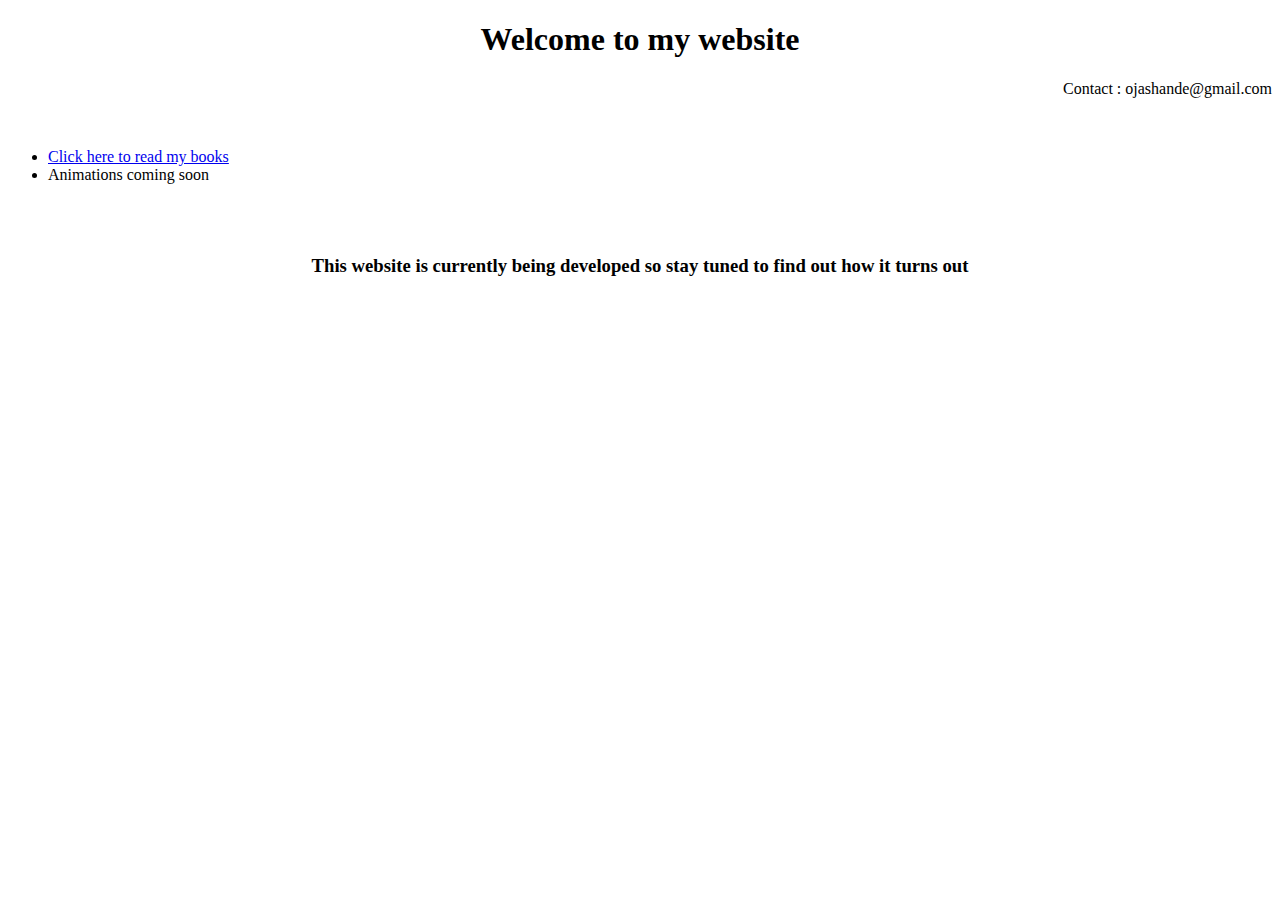
==== index.html @ 38c428a1 "basix" ====
﻿<!DOCTYPE html>

<html>
<head>
    <title>Home | Ojas</title>
	<meta name="viewport" content = "width=device-width, initial-scale=2"/>
	<link rel = "stylesheet" href = "style.css">
</head>
<body>
<h1 align="center">Welcome to my website</h1>
<p align="right">Contact : ojashande@gmail.com</p>
<br>
<ul >
<li><a href = "Books.html" target = "_blank">Click here to read my books</a></li>
<li><a>Animations coming soon</a></li>
</ul>
<br><br>
<h3 style="vertcal-align : text-bottom ; text-align : center">This website is currently being developed so stay tuned to find out how it turns out</h3>
</body>
</html>
---- style.css ----

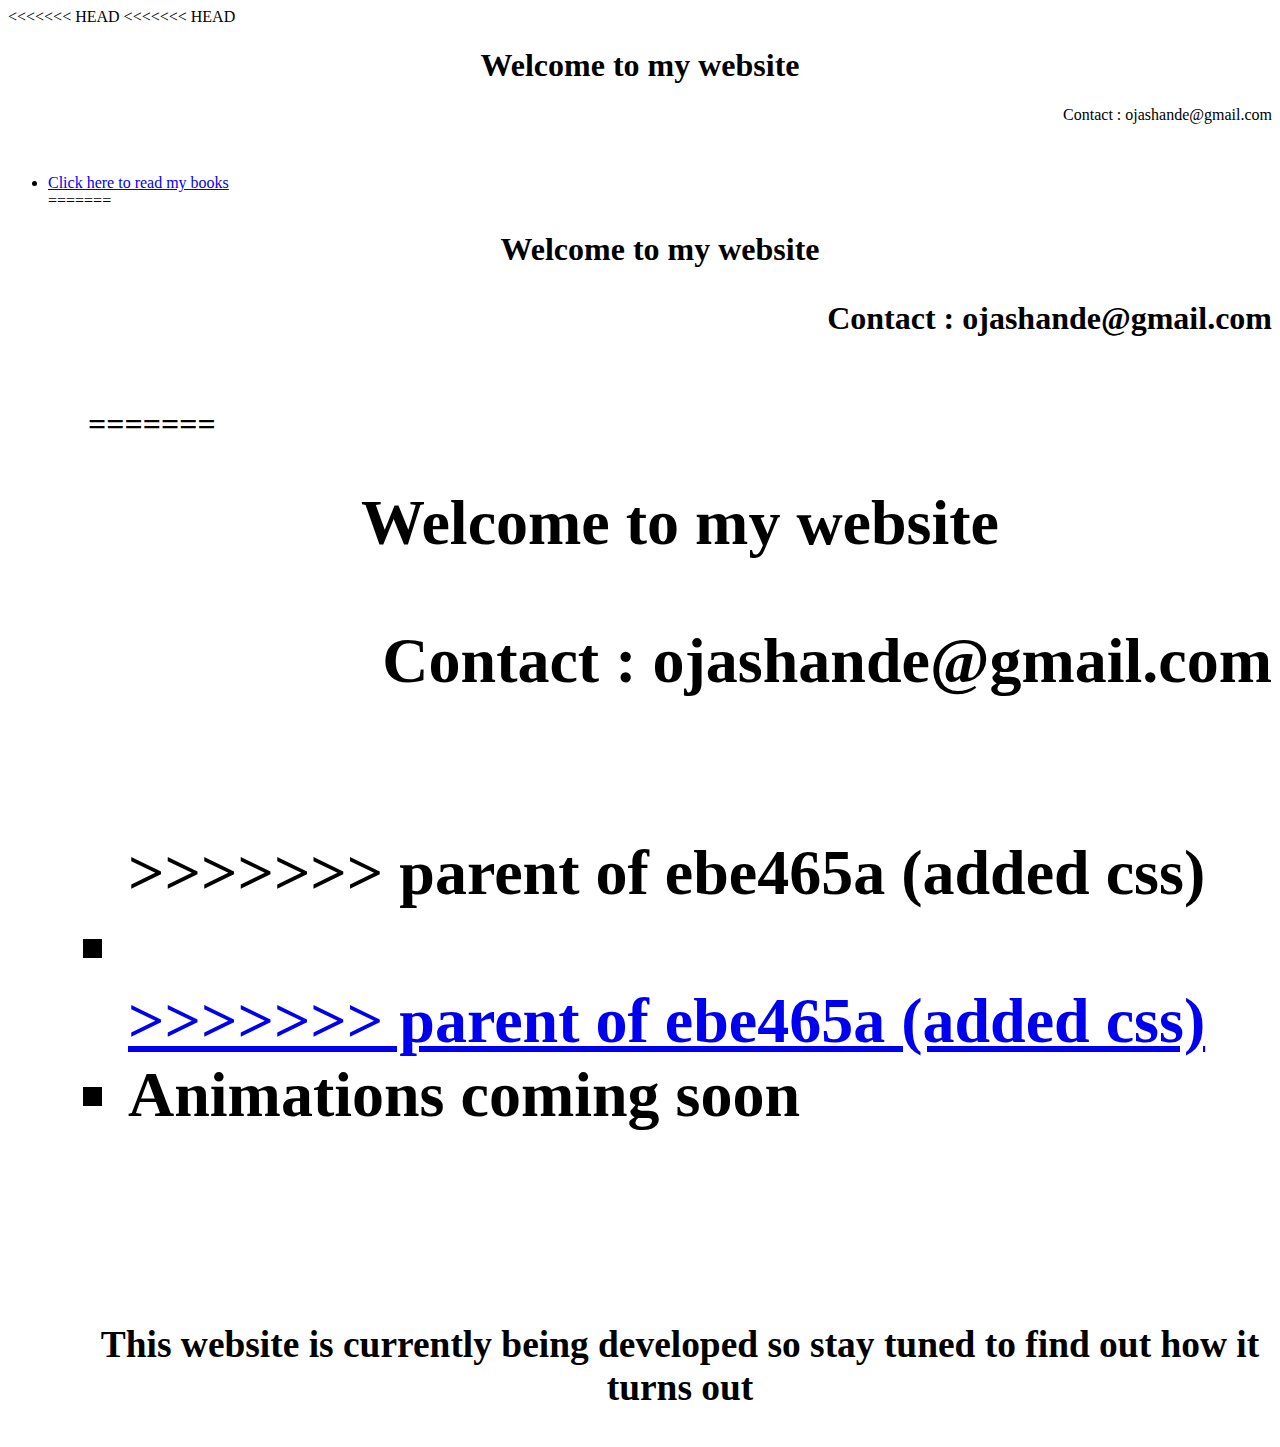
==== commit d32e0dcd: "rem" ====
--- a/index.html
+++ b/index.html
@@ -7,11 +7,26 @@
 	<link rel = "stylesheet" href = "style.css">
 </head>
 <body>
+<<<<<<< HEAD
+<<<<<<< HEAD
 <h1 align="center">Welcome to my website</h1>
 <p align="right">Contact : ojashande@gmail.com</p>
 <br>
 <ul >
 <li><a href = "Books.html" target = "_blank">Click here to read my books</a></li>
+=======
+<h1 align="center">Welcome to my website<h1>
+<p align="right">Contact : ojashande@gmail.com</p>
+<br>
+<ul >
+=======
+<h1 align="center">Welcome to my website<h1>
+<p align="right">Contact : ojashande@gmail.com</p>
+<br>
+<ul >
+>>>>>>> parent of ebe465a (added css)
+<li><a href = "Books.html" target = "_blank"Click here to read my books</a></li>
+>>>>>>> parent of ebe465a (added css)
 <li><a>Animations coming soon</a></li>
 </ul>
 <br><br>
--- a/style.css
+++ b/style.css
@@ -1 +1,12 @@
+<<<<<<< HEAD
 
+=======
+a {
+	
+	text-decoration : none;
+<<<<<<< HEAD
+}
+>>>>>>> parent of ebe465a (added css)
+=======
+}
+>>>>>>> parent of ebe465a (added css)
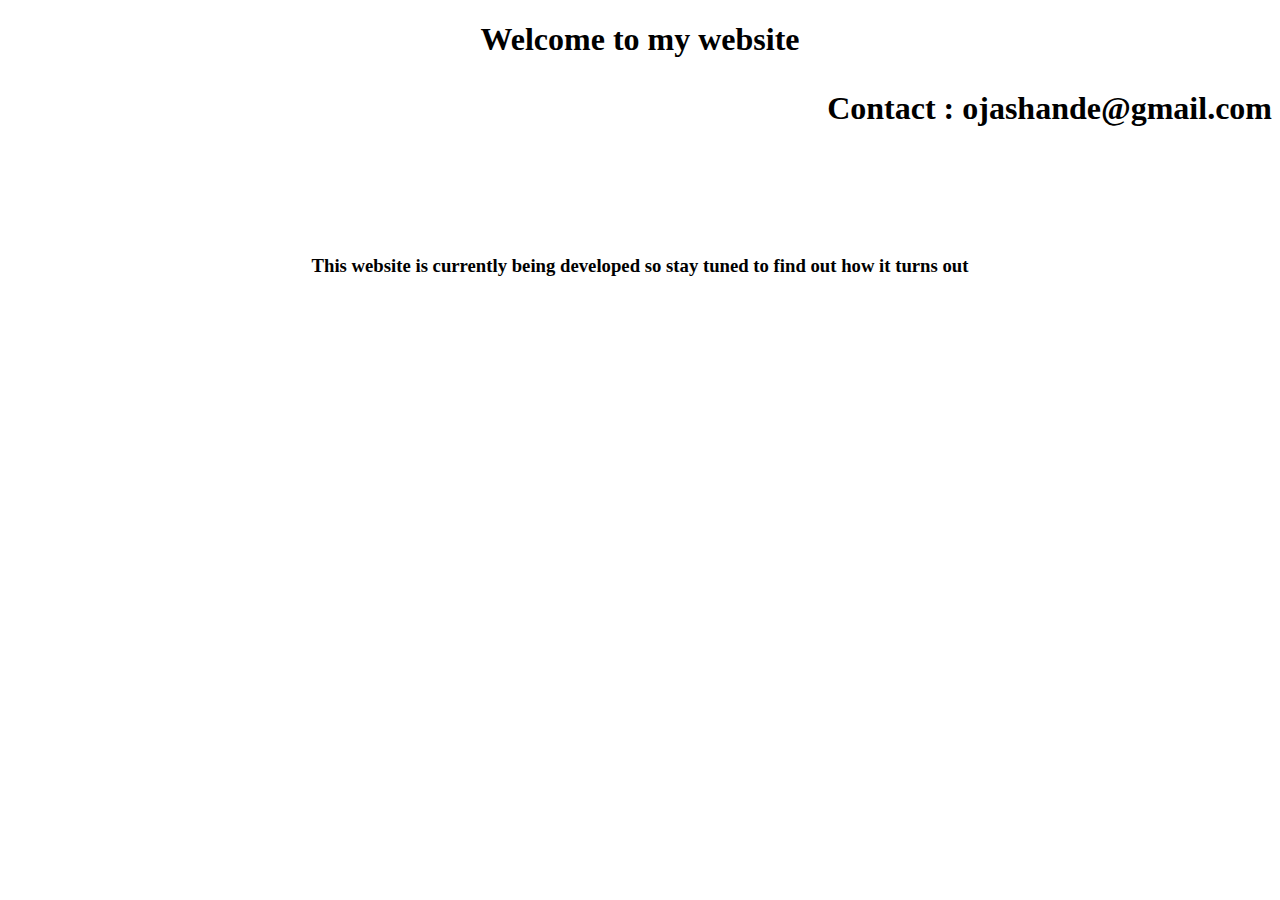
==== commit 19d62358: "rem" ====
--- a/index.html
+++ b/index.html
@@ -7,28 +7,8 @@
 	<link rel = "stylesheet" href = "style.css">
 </head>
 <body>
-<<<<<<< HEAD
-<<<<<<< HEAD
-<h1 align="center">Welcome to my website</h1>
-<p align="right">Contact : ojashande@gmail.com</p>
-<br>
-<ul >
-<li><a href = "Books.html" target = "_blank">Click here to read my books</a></li>
-=======
 <h1 align="center">Welcome to my website<h1>
 <p align="right">Contact : ojashande@gmail.com</p>
-<br>
-<ul >
-=======
-<h1 align="center">Welcome to my website<h1>
-<p align="right">Contact : ojashande@gmail.com</p>
-<br>
-<ul >
->>>>>>> parent of ebe465a (added css)
-<li><a href = "Books.html" target = "_blank"Click here to read my books</a></li>
->>>>>>> parent of ebe465a (added css)
-<li><a>Animations coming soon</a></li>
-</ul>
 <br><br>
 <h3 style="vertcal-align : text-bottom ; text-align : center">This website is currently being developed so stay tuned to find out how it turns out</h3>
 </body>
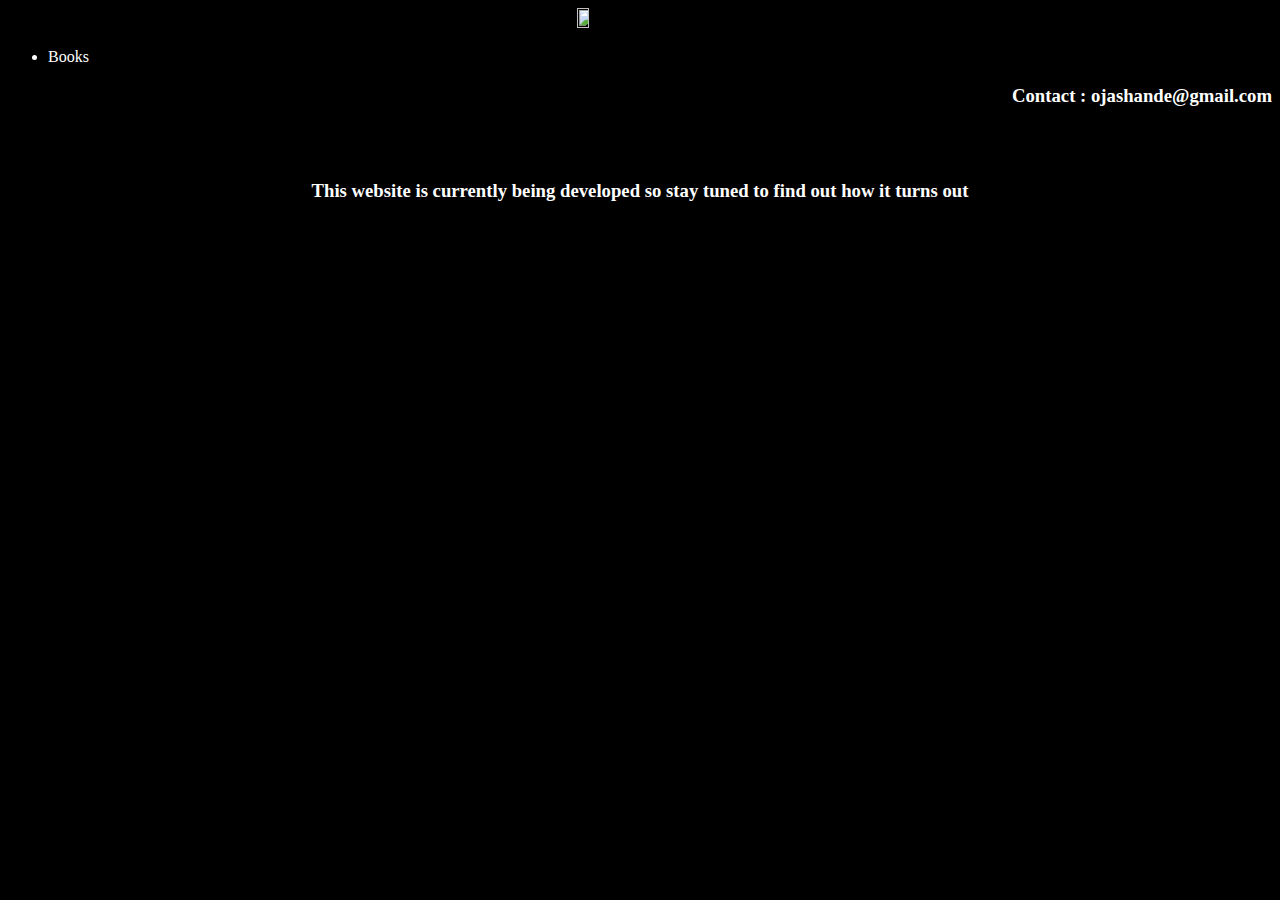
==== commit e5f36c91: "size" ====
--- a/index.html
+++ b/index.html
@@ -1,14 +1,19 @@
 ﻿<!DOCTYPE html>
 
-<html>
+<html style = "background-color : black">
 <head>
     <title>Home | Ojas</title>
 	<meta name="viewport" content = "width=device-width, initial-scale=2"/>
 	<link rel = "stylesheet" href = "style.css">
 </head>
 <body>
-<h1 align="center">Welcome to my website<h1>
-<p align="right">Contact : ojashande@gmail.com</p>
+<img src="logo.png" class = "center">
+<nav>
+<ul>
+<li><a href="books.html" target="_blank">Books</a></li>
+</ul>
+</nav>
+<h3 align="right">Contact : ojashande@gmail.com</h3>
 <br><br>
 <h3 style="vertcal-align : text-bottom ; text-align : center">This website is currently being developed so stay tuned to find out how it turns out</h3>
 </body>
--- a/style.css
+++ b/style.css
@@ -1,12 +1,33 @@
-<<<<<<< HEAD
 
-=======
 a {
-	
+	color : white;
 	text-decoration : none;
-<<<<<<< HEAD
+   }
+h1{
+	color : white;
 }
->>>>>>> parent of ebe465a (added css)
-=======
+h2{
+	color : white;
 }
->>>>>>> parent of ebe465a (added css)
+h3{
+	color : white;
+}
+h4{
+	color : white;
+}
+h5{
+	color : white;
+}
+p{
+	color : white;
+}
+ul{
+	color : white;
+}
+.center {
+  display: block;
+  margin-left: auto;
+  margin-right: auto;
+  width: 10%;
+  height: 10%
+}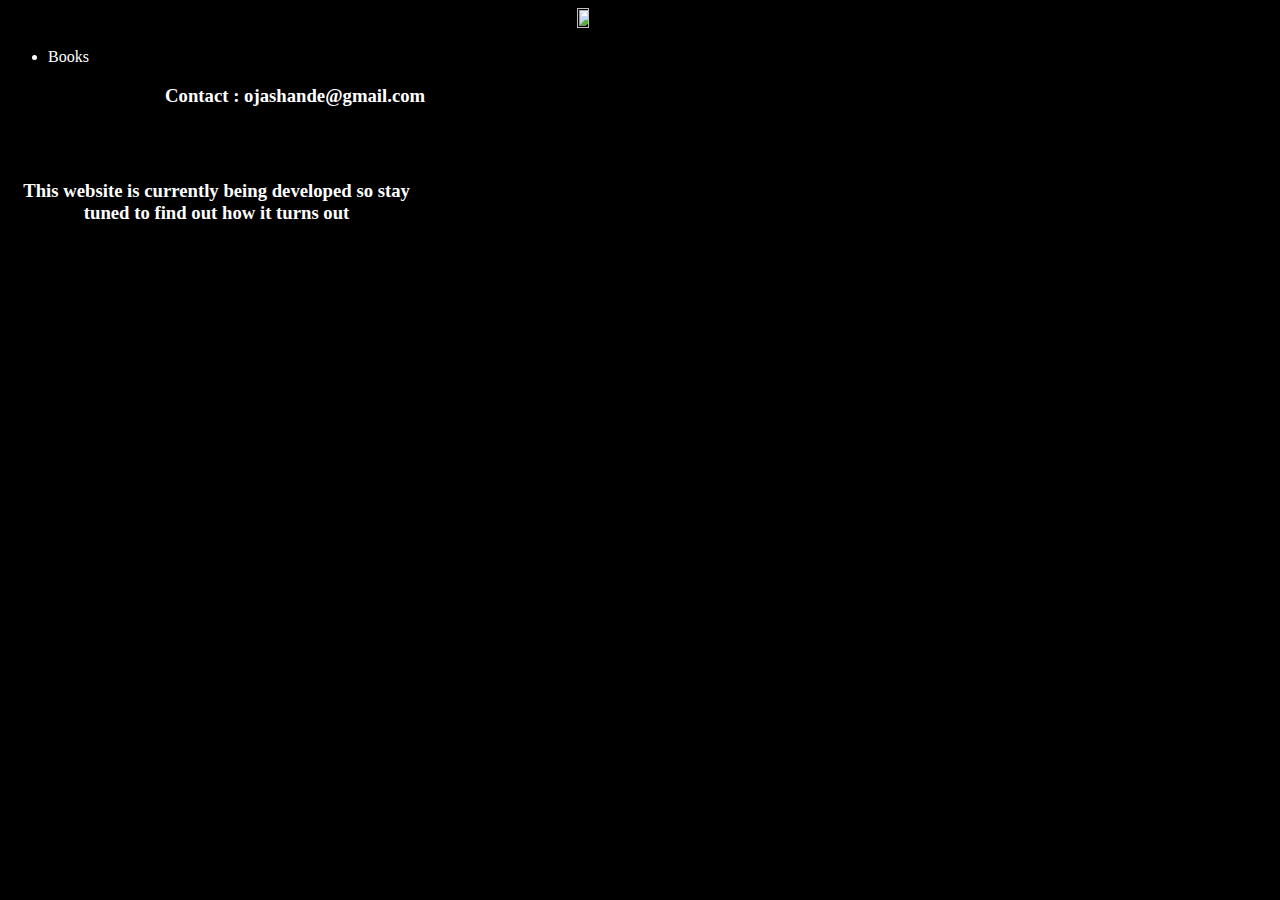
==== commit 8e72e204: "align" ====
--- a/index.html
+++ b/index.html
@@ -7,10 +7,10 @@
 	<link rel = "stylesheet" href = "style.css">
 </head>
 <body>
-<img src="logo.png" class = "center">
+<img src="logo.png" class = "center-logo">
 <nav>
 <ul>
-<li><a href="books.html" target="_blank">Books</a></li>
+<li><a href="Books.html" target="_blank">Books</a></li>
 </ul>
 </nav>
 <h3 align="right">Contact : ojashande@gmail.com</h3>
--- a/style.css
+++ b/style.css
@@ -11,6 +11,7 @@
 }
 h3{
 	color : white;
+	width : 33% ;
 }
 h4{
 	color : white;
@@ -24,7 +25,7 @@
 ul{
 	color : white;
 }
-.center {
+.center-logo {
   display: block;
   margin-left: auto;
   margin-right: auto;
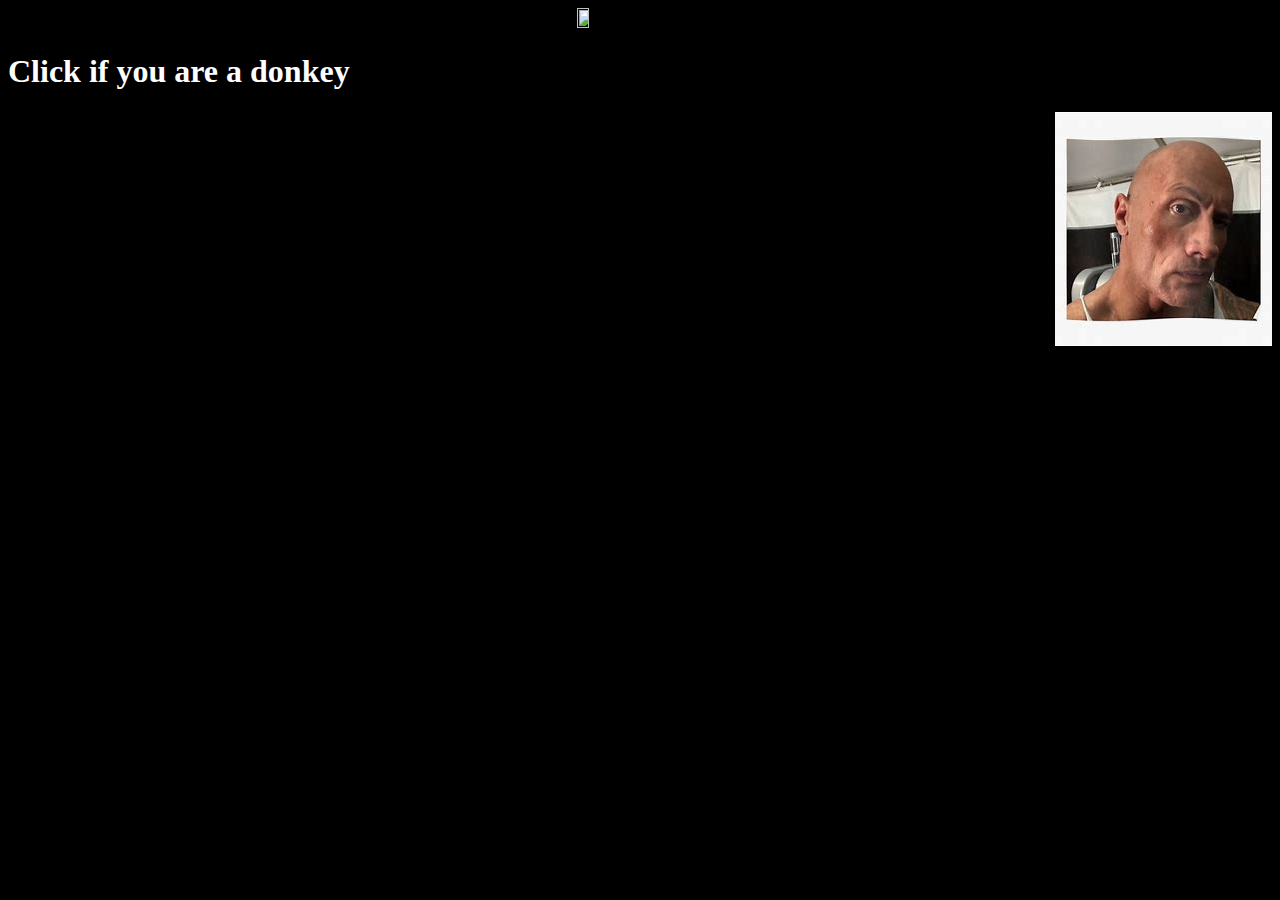
==== commit 05be2ec2: "Update index.html" ====
--- a/index.html
+++ b/index.html
@@ -8,13 +8,7 @@
 </head>
 <body>
 <img src="logo.png" class = "center-logo">
-<nav>
-<ul>
-<li><a href="Books.html" target="_blank">Books</a></li>
-</ul>
-</nav>
-<h3 align="right">Contact : ojashande@gmail.com</h3>
-<br><br>
-<h3 style="vertcal-align : text-bottom ; text-align : center">This website is currently being developed so stay tuned to find out how it turns out</h3>
+<h1><a href="https://docs.google.com/presentation/d/1FG1cSaCc7EmAexh9cQarkJ0d_6D__lYcY4KmMb70Tow/edit?usp=sharing">Click if you are a donkey</a></h1>
+<img src="rock.jpg" align="right">
 </body>
 </html>
--- a/style.css
+++ b/style.css
@@ -2,28 +2,35 @@
 a {
 	color : white;
 	text-decoration : none;
+	width : 97% ;
    }
 h1{
 	color : white;
+	width : 97% ;
 }
 h2{
 	color : white;
+	width : 97% ;
 }
 h3{
 	color : white;
-	width : 33% ;
+	width : 97% ;
 }
 h4{
 	color : white;
+	width : 97% ;
 }
 h5{
 	color : white;
+	width : 97% ;
 }
 p{
 	color : white;
+	width : 97% ;
 }
 ul{
 	color : white;
+	width : 97% ;
 }
 .center-logo {
   display: block;
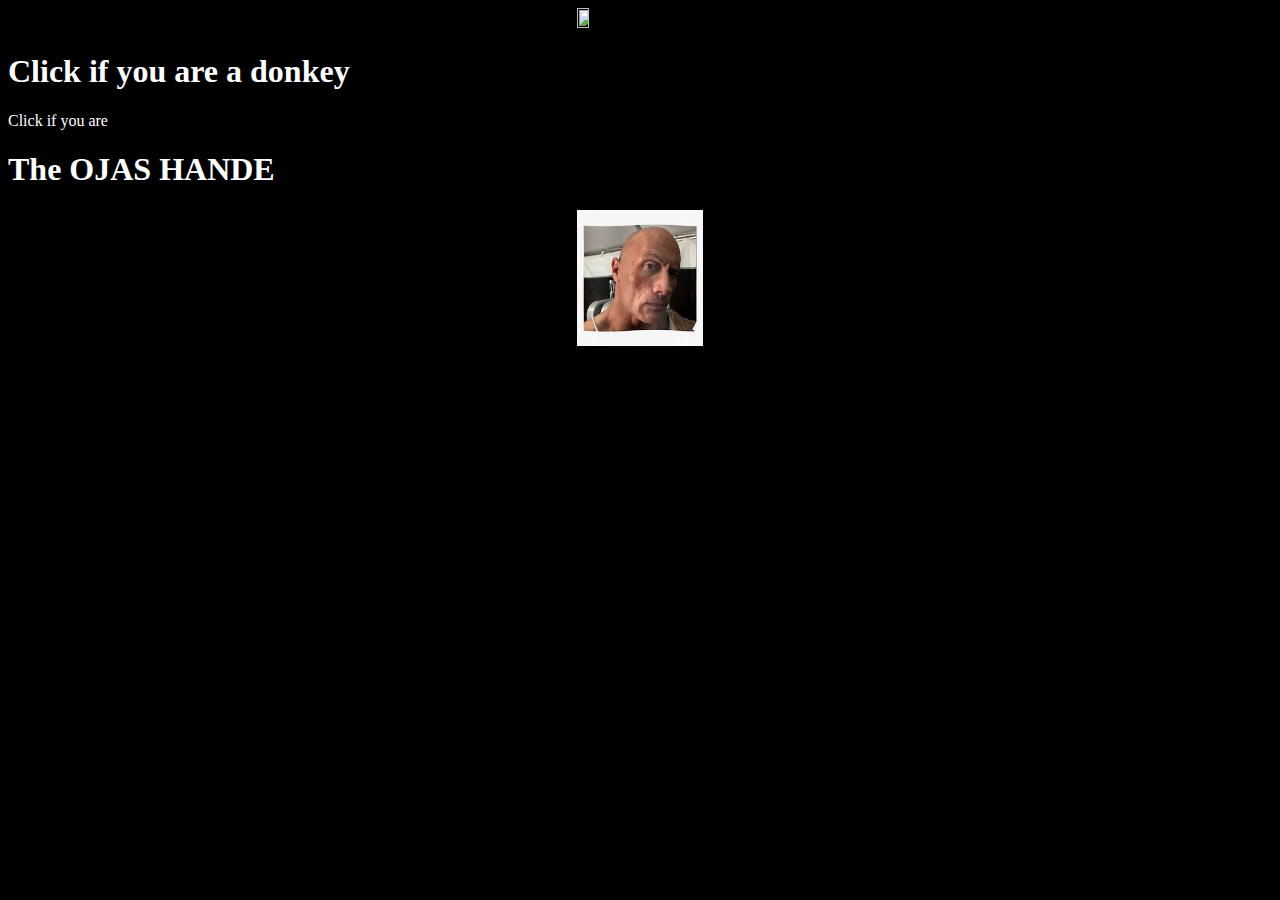
==== commit 3bf642a5: "Update index.html" ====
--- a/index.html
+++ b/index.html
@@ -8,7 +8,8 @@
 </head>
 <body>
 <img src="logo.png" class = "center-logo">
-<h1><a href="https://docs.google.com/presentation/d/1FG1cSaCc7EmAexh9cQarkJ0d_6D__lYcY4KmMb70Tow/edit?usp=sharing">Click if you are a donkey</a></h1>
-<img src="rock.jpg" align="right">
+<h1><a href="https://drive.google.com/file/d/1f5FbpJuJOBtzDrzPJHw33yunYeKsu-PY/view?usp=gmail">Click if you are a donkey</a></h1>
+<a href="https://docs.google.com/presentation/d/1v-cOUO26BA-O9qLlfkPeF2xl2VOSkWKR/edit?usp=sharing&ouid=117019104544493968002&rtpof=true&sd=true">Click if you are <h1>The OJAS HANDE</h1></a>
+<img src="rock.jpg" class = "center-logo">
 </body>
 </html>
--- a/style.css
+++ b/style.css
@@ -38,4 +38,9 @@
   margin-right: auto;
   width: 10%;
   height: 10%
-}+}
+.left-rock {
+  margin-left: auto;
+  width: 10%;
+  height: 10%
+}
